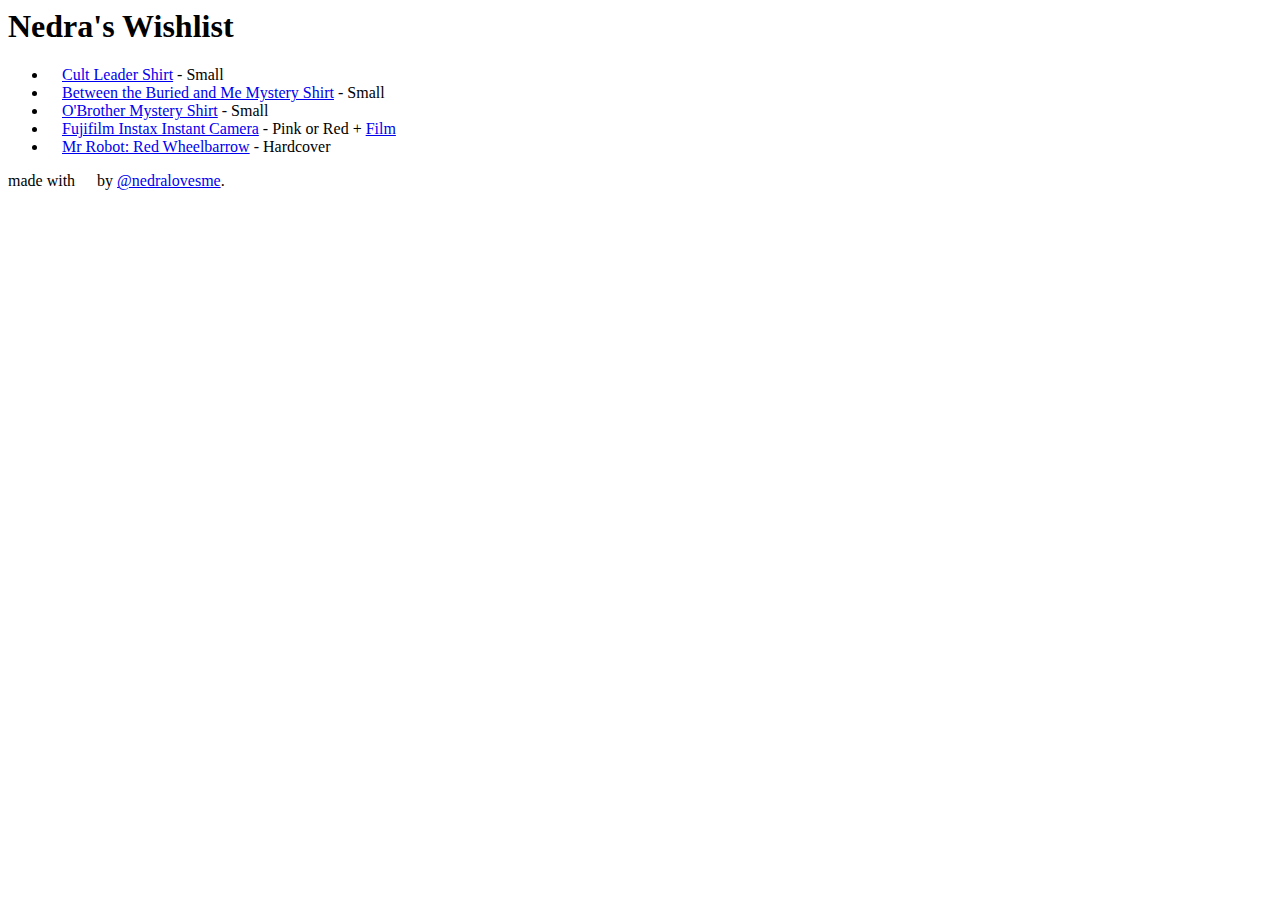
==== index.html @ fdc57a44 "Update index.html" ====
<html>
	<head>
	<link rel="stylesheet" type="text/css" href="style.css">
	</head>
	<body>
	<div class="header"><h1>Nedra's Wishlist
		</h1>
	</div>
	<p>
	<div class="list">
	<ul>
		<li><img src="heartlogo.png" width=10>
		<a href="https://holymountainprinting.myshopify.com/collections/cult-leader/products/cult-leader-claw-hammer-shirt">Cult Leader Shirt</a> -  Small</li>
		<li><img src="heartlogo.png" width=10>
		<a href="https://www.merchlimited.com/collections/between-the-buried-and-me/products/between-the-buried-and-me-mystery-sale">Between the Buried and Me Mystery Shirt</a> - Small</li>
		<li><img src="heartlogo.png" width=10>
		<a href="http://www.obrothermerch.net/product/the-o-b-r-o-special-5">O'Brother Mystery Shirt</a> - Small</li>
		<li><img src="heartlogo.png" width=10>
		<a href="https://www.amazon.com/dp/B01I0GCDAA/ref=wl_it_dp_o_pC_nS_ttl?_encoding=UTF8&colid=1GMEW7J4OYS8R&coliid=I3K674WRLLKGOI&psc=1">Fujifilm Instax Instant Camera</a> - Pink or Red + <a href="https://www.amazon.com/dp/B004U7JYXS/ref=wl_it_dp_o_pd_S_ttl?_encoding=UTF8&colid=1GMEW7J4OYS8R&coliid=IT45Z8YY3MDYO">Film</a></li>
		<li><img src="heartlogo.png" width=10>
		<a href="https://www.amazon.com/MR-ROBOT-Red-Wheelbarrow-eps1-91-redwheelbarr0w-txt/dp/1419724428/ref=sr_1_1?s=books&ie=UTF8&qid=1479776455&sr=1-1&keywords=red+wheelbarrow">Mr Robot: Red Wheelbarrow</a> - Hardcover</li>
	</ul>
	</div>
	<div class="footer">made with <img src="img/heartlogo.png" width="14"> by <a href="instagram.com/nedralovesme">@nedralovesme</a>.</div>
	</body>
</html>
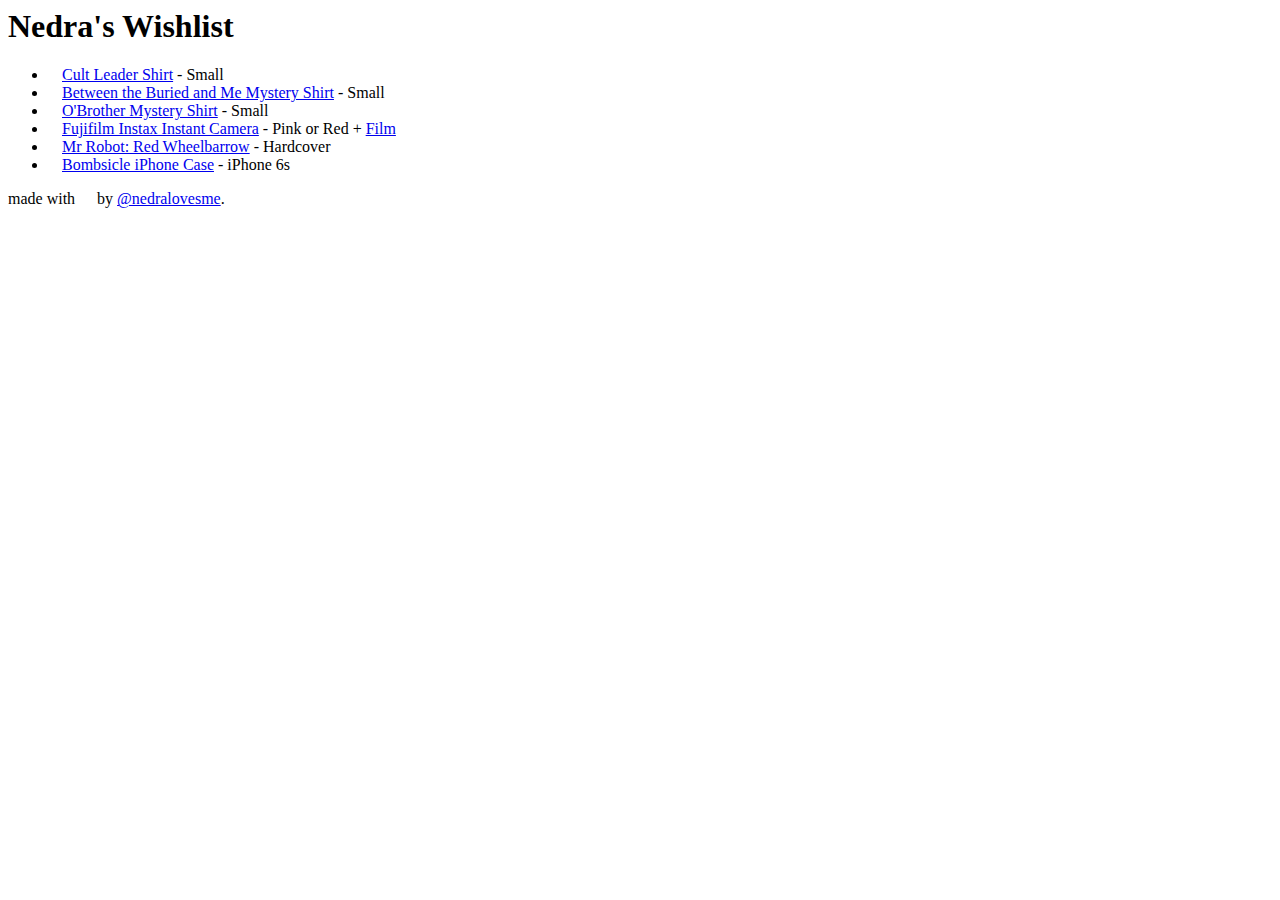
==== commit b3b06cbb: "Update index.html" ====
--- a/index.html
+++ b/index.html
@@ -19,8 +19,10 @@
 		<a href="https://www.amazon.com/dp/B01I0GCDAA/ref=wl_it_dp_o_pC_nS_ttl?_encoding=UTF8&colid=1GMEW7J4OYS8R&coliid=I3K674WRLLKGOI&psc=1">Fujifilm Instax Instant Camera</a> - Pink or Red + <a href="https://www.amazon.com/dp/B004U7JYXS/ref=wl_it_dp_o_pd_S_ttl?_encoding=UTF8&colid=1GMEW7J4OYS8R&coliid=IT45Z8YY3MDYO">Film</a></li>
 		<li><img src="heartlogo.png" width=10>
 		<a href="https://www.amazon.com/MR-ROBOT-Red-Wheelbarrow-eps1-91-redwheelbarr0w-txt/dp/1419724428/ref=sr_1_1?s=books&ie=UTF8&qid=1479776455&sr=1-1&keywords=red+wheelbarrow">Mr Robot: Red Wheelbarrow</a> - Hardcover</li>
+		<li><img src="heartlogo.png" width=10>
+		<a href="http://www.ebay.com/itm/172305749484?var=471125760867wheelbarrow">Bombsicle iPhone Case</a> - iPhone 6s</li>
 	</ul>
 	</div>
-	<div class="footer">made with <img src="img/heartlogo.png" width="14"> by <a href="instagram.com/nedralovesme">@nedralovesme</a>.</div>
+	<div class="footer">made with <img src="heartlogo.png" width="14"> by <a href="instagram.com/nedralovesme">@nedralovesme</a>.</div>
 	</body>
 </html>
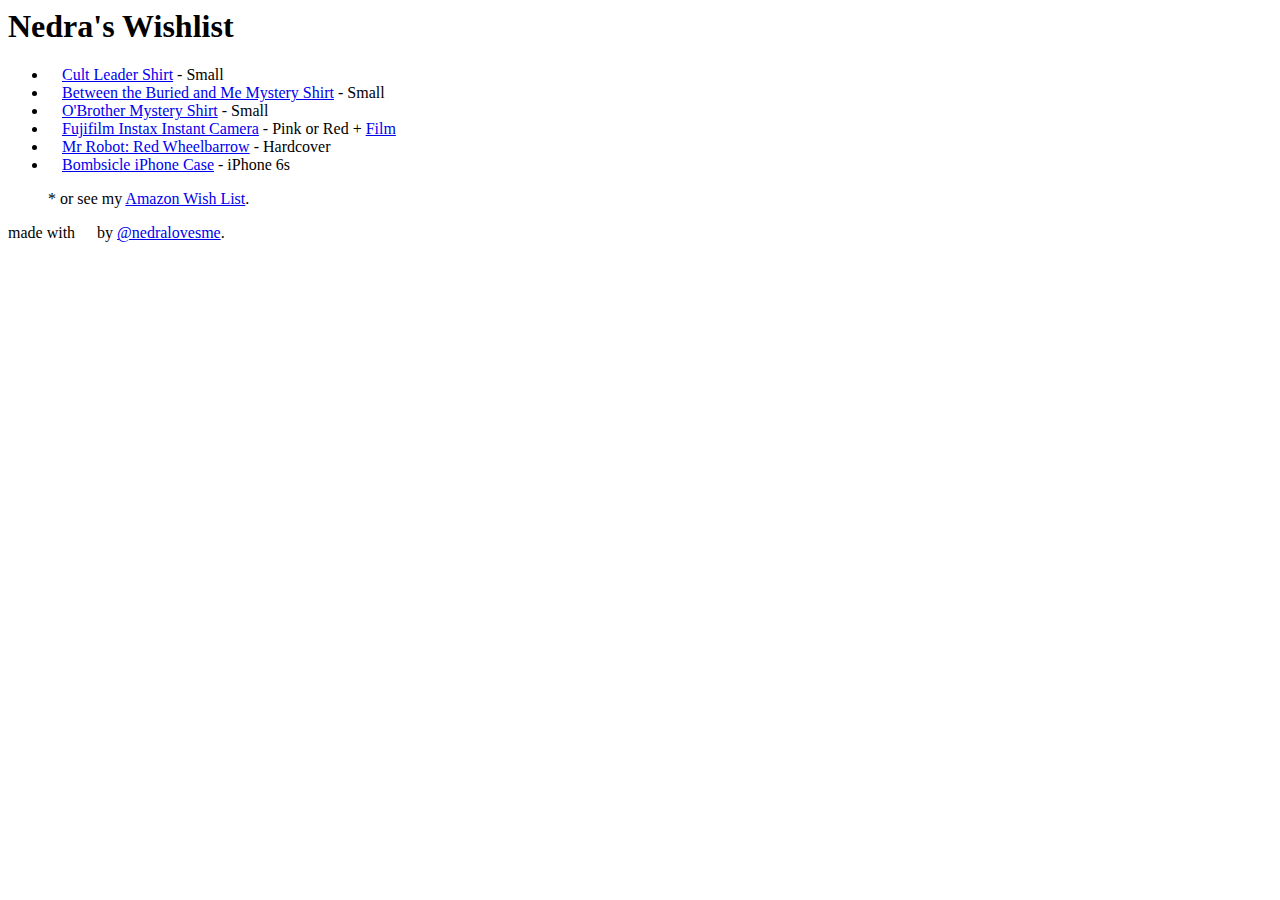
==== commit 10f9371c: "Update index.html" ====
--- a/index.html
+++ b/index.html
@@ -21,6 +21,7 @@
 		<a href="https://www.amazon.com/MR-ROBOT-Red-Wheelbarrow-eps1-91-redwheelbarr0w-txt/dp/1419724428/ref=sr_1_1?s=books&ie=UTF8&qid=1479776455&sr=1-1&keywords=red+wheelbarrow">Mr Robot: Red Wheelbarrow</a> - Hardcover</li>
 		<li><img src="heartlogo.png" width=10>
 		<a href="http://www.ebay.com/itm/172305749484?var=471125760867wheelbarrow">Bombsicle iPhone Case</a> - iPhone 6s</li>
+		<p>* or see my <a href="https://www.amazon.com/gp/registry/wishlist/1GMEW7J4OYS8R/ref=cm_wl_list_o_1?">Amazon Wish List</a>.</p>
 	</ul>
 	</div>
 	<div class="footer">made with <img src="heartlogo.png" width="14"> by <a href="instagram.com/nedralovesme">@nedralovesme</a>.</div>
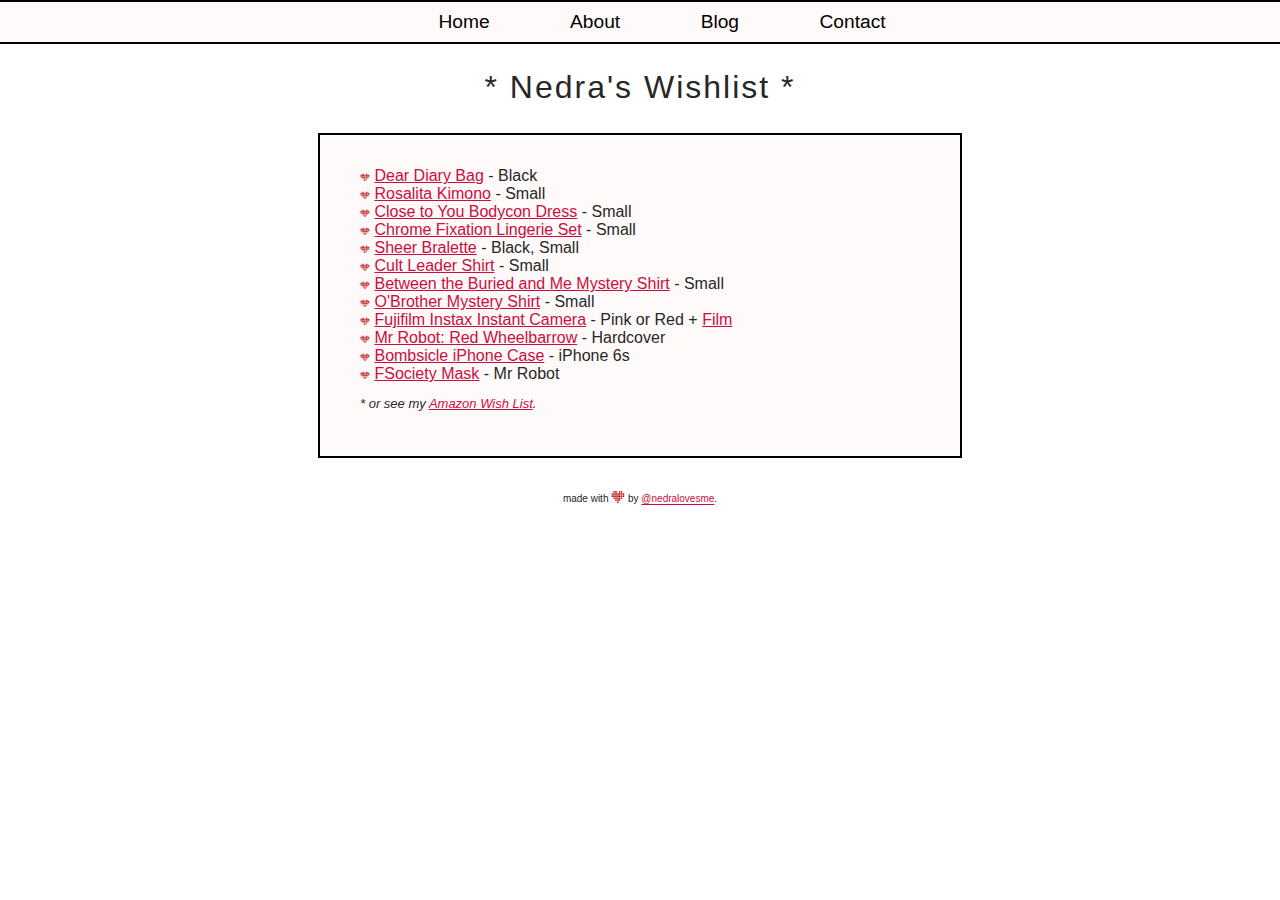
==== commit db67166b: "Update index.html" ====
--- a/index.html
+++ b/index.html
@@ -1,29 +1,51 @@
 <html>
 	<head>
 	<link rel="stylesheet" type="text/css" href="style.css">
+	<link rel="stylesheet" type="text/css" href="normalize.css">
 	</head>
-	<body>
-	<div class="header"><h1>Nedra's Wishlist
+    
+	<div class="header">
+	<div class="nav">
+      <ul>
+        <li class="home"><a href="#">Home</a></li>
+        <li class="about"><a href="#">About</a></li>
+        <li class="news"><a href="#">Blog</a></li>
+        <li class="contact"><a href="#">Contact</a></li>
+      </ul>
+    </div>
+	<body><h1>* Nedra's Wishlist *
 		</h1>
 	</div>
 	<p>
 	<div class="list">
 	<ul>
-		<li><img src="heartlogo.png" width=10>
+		<li><img src="img/heartlogo.png" width=10>
+		<a href="http://www.dollskill.com/dear-diary-bag.html">Dear Diary Bag</a> -  Black</li>
+		<li><img src="img/heartlogo.png" width=10>
+		<a href="http://www.dollskill.com/rosalita-floral-kimono.html">Rosalita Kimono</a> - Small</li>
+		<li><img src="img/heartlogo.png" width=10>
+		<a href="http://www.dollskill.com/close-to-you-bodycon-dress.html">Close to You Bodycon Dress</a> - Small</li>
+		<li><img src="img/heartlogo.png" width=10>
+		<a href="http://www.dollskill.com/fetish-black-lingerie-set.html">Chrome Fixation Lingerie Set</a> - Small</li>
+		<li><img src="img/heartlogo.png" width=10>
+		<a href="http://www.forever21.com/Product/Product.aspx?BR=f21&Category=intimates_loungewear&ProductID=2000202900&VariantID=">Sheer Bralette</a> -  Black, Small</li>
+		<li><img src="img/heartlogo.png" width=10>
 		<a href="https://holymountainprinting.myshopify.com/collections/cult-leader/products/cult-leader-claw-hammer-shirt">Cult Leader Shirt</a> -  Small</li>
-		<li><img src="heartlogo.png" width=10>
+		<li><img src="img/heartlogo.png" width=10>
 		<a href="https://www.merchlimited.com/collections/between-the-buried-and-me/products/between-the-buried-and-me-mystery-sale">Between the Buried and Me Mystery Shirt</a> - Small</li>
-		<li><img src="heartlogo.png" width=10>
+		<li><img src="img/heartlogo.png" width=10>
 		<a href="http://www.obrothermerch.net/product/the-o-b-r-o-special-5">O'Brother Mystery Shirt</a> - Small</li>
-		<li><img src="heartlogo.png" width=10>
+		<li><img src="img/heartlogo.png" width=10>
 		<a href="https://www.amazon.com/dp/B01I0GCDAA/ref=wl_it_dp_o_pC_nS_ttl?_encoding=UTF8&colid=1GMEW7J4OYS8R&coliid=I3K674WRLLKGOI&psc=1">Fujifilm Instax Instant Camera</a> - Pink or Red + <a href="https://www.amazon.com/dp/B004U7JYXS/ref=wl_it_dp_o_pd_S_ttl?_encoding=UTF8&colid=1GMEW7J4OYS8R&coliid=IT45Z8YY3MDYO">Film</a></li>
-		<li><img src="heartlogo.png" width=10>
+		<li><img src="img/heartlogo.png" width=10>
 		<a href="https://www.amazon.com/MR-ROBOT-Red-Wheelbarrow-eps1-91-redwheelbarr0w-txt/dp/1419724428/ref=sr_1_1?s=books&ie=UTF8&qid=1479776455&sr=1-1&keywords=red+wheelbarrow">Mr Robot: Red Wheelbarrow</a> - Hardcover</li>
-		<li><img src="heartlogo.png" width=10>
+		<li><img src="img/heartlogo.png" width=10>
 		<a href="http://www.ebay.com/itm/172305749484?var=471125760867wheelbarrow">Bombsicle iPhone Case</a> - iPhone 6s</li>
+		<li><img src="img/heartlogo.png" width=10>
+		<a href="http://www.ebay.com/itm/Mr-Robot-Fsociety-Mask-Officially-Licensed-by-NBC-Universal-FAST-FREE-SHIPPING-/152259632172?hash=item2373619c2c:g:kAAAAOSwLF1X7TNo">FSociety Mask</a> - Mr Robot</li>
 		<p>* or see my <a href="https://www.amazon.com/gp/registry/wishlist/1GMEW7J4OYS8R/ref=cm_wl_list_o_1?">Amazon Wish List</a>.</p>
 	</ul>
 	</div>
-	<div class="footer">made with <img src="heartlogo.png" width="14"> by <a href="instagram.com/nedralovesme">@nedralovesme</a>.</div>
+	<div class="footer">made with <img src="img/heartlogo.png" width="14"> by <a href="http://instagram.com/nedralovesme">@nedralovesme</a>.</div>
 	</body>
 </html>
--- a/style.css
+++ b/style.css
@@ -0,0 +1,116 @@
+html {
+	font-family: sans-serif;
+	color: #272727;
+}
+
+a {
+	color: #ce0c3d;
+}
+
+a:hover {
+	color: #000;
+}
+
+.nav {
+  background-color: #fffafa;
+
+}
+
+.nav ul {
+  list-style: none;
+  text-align: center;
+  margin: 0;
+}
+.nav li {
+  font-family: 'Oswald', sans-serif;
+  font-size: 1.2em;
+  line-height: 40px;
+  height: 40px;
+  display: inline-block;
+  margin-right: -4px
+}
+ 
+.nav a {
+  text-decoration: none;
+  color: #000;
+  display: block;
+  padding-left: 40px;
+  padding-right: 40px;
+  transition: .3s background-color;
+}
+ 
+.nav a:hover {
+  background-color: #ce0c3d;
+}
+ 
+.nav a.active {
+  background-color: #fff;
+  color: #444;
+  cursor: default;
+}
+
+/*#nav ul{
+	background-color: #fffafa;
+	float: top;
+	display: inline;
+	width: 150px;
+    height: 75px;
+    margin: 10px;;
+	border-top: 1em solid #000;
+	border-right: 1em solid #000;
+	border-left: 1em solid #000;
+	border-bottom: 1em solid #000;
+	*/
+}
+
+.header {
+	font-family: "Open Sans", "Helvetica Neue", Helvetica, Arial, sans-serif;
+	/*background-color: #f2f2f2;*/
+    /*padding: .4rem 0*/
+    }
+
+.header 
+	h1 {
+	font-weight: 200;
+	text-align: center;
+	font-size: 2em;
+	letter-spacing: 2px;
+    padding: .2rem 0 .4rem;
+
+}
+
+
+ul {
+	border-top: 2px solid #000;
+	border-bottom: 2px solid #000;
+	background-color: #fffafa;
+	/*text-align: justify;*/
+	text-decoration: none;
+	list-style-type: none;
+	
+}
+
+.list 
+	ul {
+	width: 600px;
+	margin: 0 auto;
+	border-right: 2px solid #000;
+	border-left: 2px solid #000;
+	padding-top: 2rem;
+	padding-bottom: 2rem;
+
+}
+
+p {
+	font-style: italic;
+	font-size: small;
+}
+.footer {
+	width: 650px;
+	margin: 0 auto;
+	font-size: x-small;
+	text-align: center;
+	/*border-top: 2px dotted #000;*/
+    padding-top: 2rem;
+    margin-bottom: 3rem
+}
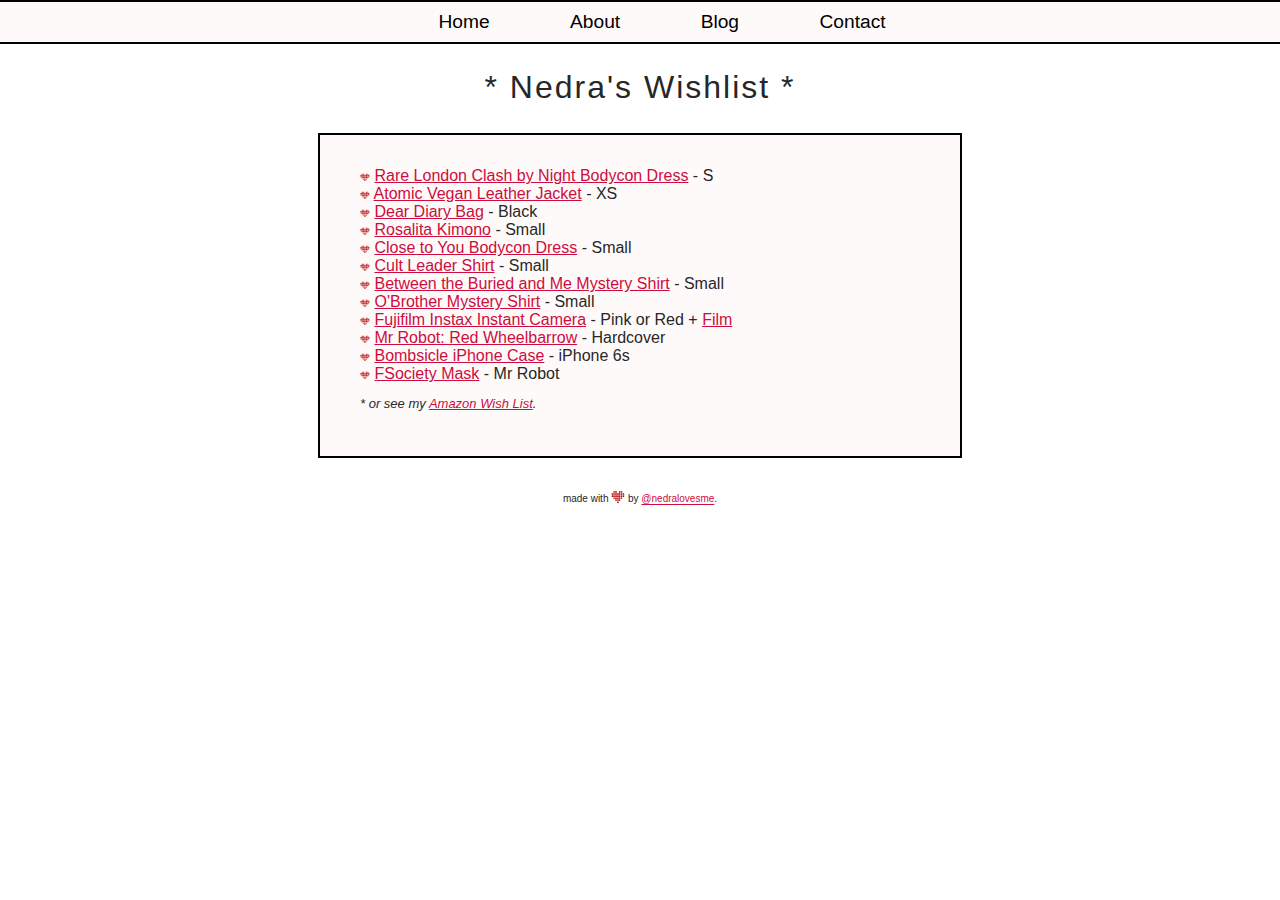
==== commit 8841ddc5: "Update index.html" ====
--- a/index.html
+++ b/index.html
@@ -1,34 +1,34 @@
 <html>
-	<head>
+<head>
 	<link rel="stylesheet" type="text/css" href="style.css">
 	<link rel="stylesheet" type="text/css" href="normalize.css">
+		<title>* Nedra's Wishlist *</title>
 	</head>
     
 	<div class="header">
 	<div class="nav">
-      <ul>
-        <li class="home"><a href="#">Home</a></li>
-        <li class="about"><a href="#">About</a></li>
+      	<ul>
+       	<li class="home"><a href="#">Home</a></li>
+       	<li class="about"><a href="#">About</a></li>
         <li class="news"><a href="#">Blog</a></li>
         <li class="contact"><a href="#">Contact</a></li>
       </ul>
-    </div>
-	<body><h1>* Nedra's Wishlist *
-		</h1>
-	</div>
+    </div>	
+	<body><h1>* Nedra's Wishlist *</h1>
+		</div>
 	<p>
 	<div class="list">
 	<ul>
+		<li><img src="img/heartlogo.png" width=10>
+		<a href="http://www.nastygal.com/product/rare-london-clash-by-night-bodycon-dress">Rare London Clash by Night Bodycon Dress</a> -  S</li>
+		<li><img src="img/heartlogo.png" width=10>
+		<a href="http://www.nastygal.com/clothes-jackets-coats/nasty-gal-atomic-vegan-leather-jacket">Atomic Vegan Leather Jacket</a> -  XS</li>
 		<li><img src="img/heartlogo.png" width=10>
 		<a href="http://www.dollskill.com/dear-diary-bag.html">Dear Diary Bag</a> -  Black</li>
 		<li><img src="img/heartlogo.png" width=10>
 		<a href="http://www.dollskill.com/rosalita-floral-kimono.html">Rosalita Kimono</a> - Small</li>
 		<li><img src="img/heartlogo.png" width=10>
 		<a href="http://www.dollskill.com/close-to-you-bodycon-dress.html">Close to You Bodycon Dress</a> - Small</li>
-		<li><img src="img/heartlogo.png" width=10>
-		<a href="http://www.dollskill.com/fetish-black-lingerie-set.html">Chrome Fixation Lingerie Set</a> - Small</li>
-		<li><img src="img/heartlogo.png" width=10>
-		<a href="http://www.forever21.com/Product/Product.aspx?BR=f21&Category=intimates_loungewear&ProductID=2000202900&VariantID=">Sheer Bralette</a> -  Black, Small</li>
 		<li><img src="img/heartlogo.png" width=10>
 		<a href="https://holymountainprinting.myshopify.com/collections/cult-leader/products/cult-leader-claw-hammer-shirt">Cult Leader Shirt</a> -  Small</li>
 		<li><img src="img/heartlogo.png" width=10>
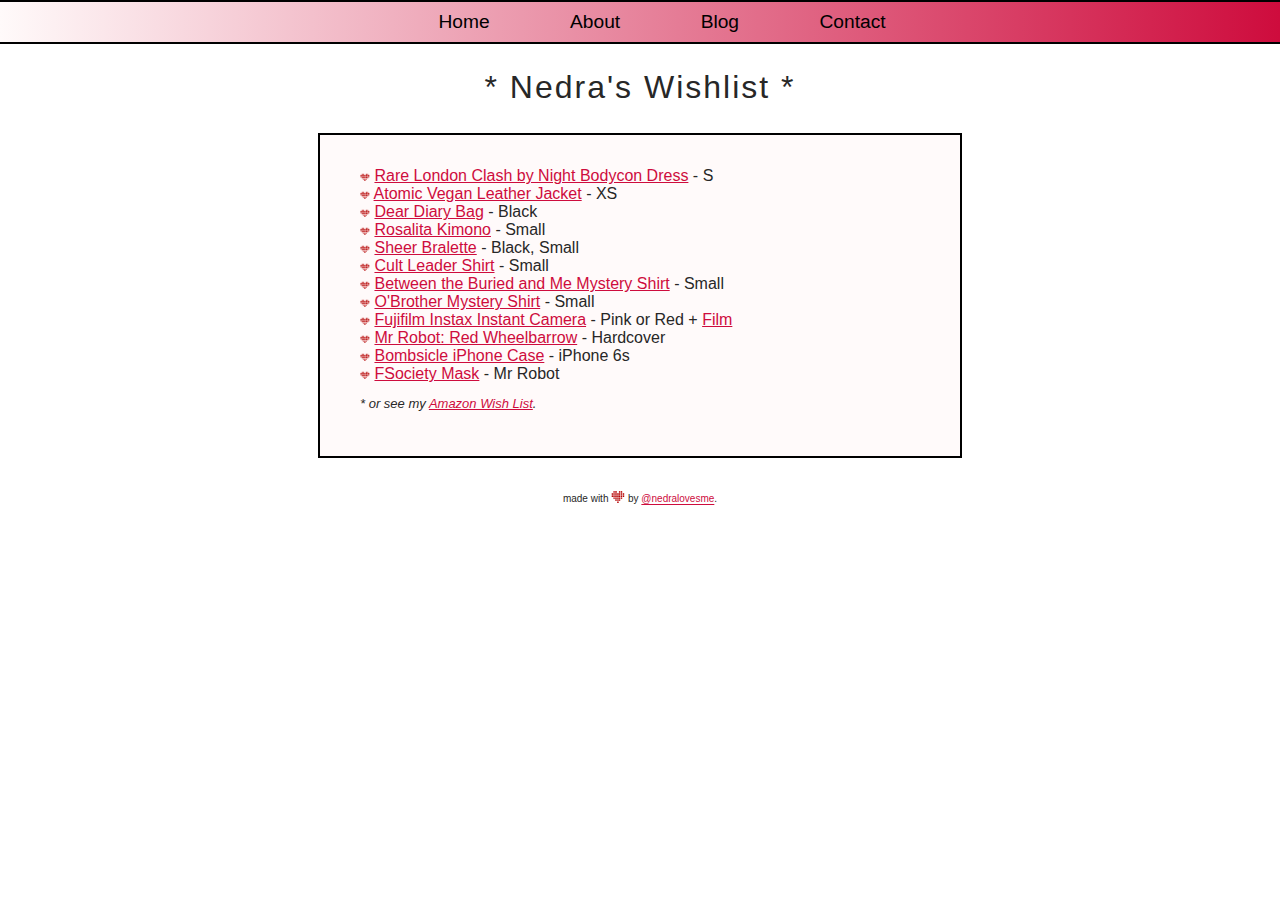
==== commit 22e22d87: "Update index.html" ====
--- a/index.html
+++ b/index.html
@@ -1,51 +1,55 @@
 <html>
-<head>
+	<head>
 	<link rel="stylesheet" type="text/css" href="style.css">
 	<link rel="stylesheet" type="text/css" href="normalize.css">
-		<title>* Nedra's Wishlist *</title>
 	</head>
     
 	<div class="header">
 	<div class="nav">
-      	<ul>
-       	<li class="home"><a href="#">Home</a></li>
-       	<li class="about"><a href="#">About</a></li>
+      <ul>
+        <li class="home"><a href="#">Home</a></li>
+        <li class="about"><a href="#">About</a></li>
         <li class="news"><a href="#">Blog</a></li>
         <li class="contact"><a href="#">Contact</a></li>
       </ul>
-    </div>	
-	<body><h1>* Nedra's Wishlist *</h1>
-		</div>
+    </div>
+	<body><h1>* Nedra's Wishlist *
+		</h1>
+	</div>
 	<p>
 	<div class="list">
 	<ul>
 		<li><img src="img/heartlogo.png" width=10>
-		<a href="http://www.nastygal.com/product/rare-london-clash-by-night-bodycon-dress">Rare London Clash by Night Bodycon Dress</a> -  S</li>
+		<a href="http://www.nastygal.com/product/rare-london-clash-by-night-bodycon-dress" target="_blank">Rare London Clash by Night Bodycon Dress</a> -  S</li>
 		<li><img src="img/heartlogo.png" width=10>
-		<a href="http://www.nastygal.com/clothes-jackets-coats/nasty-gal-atomic-vegan-leather-jacket">Atomic Vegan Leather Jacket</a> -  XS</li>
+		<a href="http://www.nastygal.com/clothes-jackets-coats/nasty-gal-atomic-vegan-leather-jacket" target="_blank">Atomic Vegan Leather Jacket</a> -  XS</li>
 		<li><img src="img/heartlogo.png" width=10>
-		<a href="http://www.dollskill.com/dear-diary-bag.html">Dear Diary Bag</a> -  Black</li>
+		<a href="http://www.dollskill.com/dear-diary-bag.html" target="_blank">Dear Diary Bag</a> -  Black</li>
 		<li><img src="img/heartlogo.png" width=10>
-		<a href="http://www.dollskill.com/rosalita-floral-kimono.html">Rosalita Kimono</a> - Small</li>
-		<li><img src="img/heartlogo.png" width=10>
+		<a href="http://www.dollskill.com/rosalita-floral-kimono.html" target="_blank">Rosalita Kimono</a> - Small</li>
+		<!-- <li><img src="img/heartlogo.png" width=10>
 		<a href="http://www.dollskill.com/close-to-you-bodycon-dress.html">Close to You Bodycon Dress</a> - Small</li>
 		<li><img src="img/heartlogo.png" width=10>
-		<a href="https://holymountainprinting.myshopify.com/collections/cult-leader/products/cult-leader-claw-hammer-shirt">Cult Leader Shirt</a> -  Small</li>
+		<a href="http://www.dollskill.com/fetish-black-lingerie-set.html">Chrome Fixation Lingerie Set</a> - Small</li> -->
 		<li><img src="img/heartlogo.png" width=10>
-		<a href="https://www.merchlimited.com/collections/between-the-buried-and-me/products/between-the-buried-and-me-mystery-sale">Between the Buried and Me Mystery Shirt</a> - Small</li>
+		<a href="http://www.forever21.com/Product/Product.aspx?BR=f21&Category=intimates_loungewear&ProductID=2000202900&VariantID=" target="_blank">Sheer Bralette</a> -  Black, Small</li>
 		<li><img src="img/heartlogo.png" width=10>
-		<a href="http://www.obrothermerch.net/product/the-o-b-r-o-special-5">O'Brother Mystery Shirt</a> - Small</li>
+		<a href="https://holymountainprinting.myshopify.com/collections/cult-leader/products/cult-leader-claw-hammer-shirt" target="_blank">Cult Leader Shirt</a> -  Small</li>
 		<li><img src="img/heartlogo.png" width=10>
-		<a href="https://www.amazon.com/dp/B01I0GCDAA/ref=wl_it_dp_o_pC_nS_ttl?_encoding=UTF8&colid=1GMEW7J4OYS8R&coliid=I3K674WRLLKGOI&psc=1">Fujifilm Instax Instant Camera</a> - Pink or Red + <a href="https://www.amazon.com/dp/B004U7JYXS/ref=wl_it_dp_o_pd_S_ttl?_encoding=UTF8&colid=1GMEW7J4OYS8R&coliid=IT45Z8YY3MDYO">Film</a></li>
+		<a href="https://www.merchlimited.com/collections/between-the-buried-and-me/products/between-the-buried-and-me-mystery-sale" target="_blank">Between the Buried and Me Mystery Shirt</a> - Small</li>
 		<li><img src="img/heartlogo.png" width=10>
-		<a href="https://www.amazon.com/MR-ROBOT-Red-Wheelbarrow-eps1-91-redwheelbarr0w-txt/dp/1419724428/ref=sr_1_1?s=books&ie=UTF8&qid=1479776455&sr=1-1&keywords=red+wheelbarrow">Mr Robot: Red Wheelbarrow</a> - Hardcover</li>
+		<a href="http://www.obrothermerch.net/product/the-o-b-r-o-special-5" target="_blank">O'Brother Mystery Shirt</a> - Small</li>
 		<li><img src="img/heartlogo.png" width=10>
-		<a href="http://www.ebay.com/itm/172305749484?var=471125760867wheelbarrow">Bombsicle iPhone Case</a> - iPhone 6s</li>
+		<a href="https://www.amazon.com/dp/B01I0GCDAA/ref=wl_it_dp_o_pC_nS_ttl?_encoding=UTF8&colid=1GMEW7J4OYS8R&coliid=I3K674WRLLKGOI&psc=1" target="_blank">Fujifilm Instax Instant Camera</a> - Pink or Red + <a href="https://www.amazon.com/dp/B004U7JYXS/ref=wl_it_dp_o_pd_S_ttl?_encoding=UTF8&colid=1GMEW7J4OYS8R&coliid=IT45Z8YY3MDYO" target="_blank">Film</a></li>
 		<li><img src="img/heartlogo.png" width=10>
-		<a href="http://www.ebay.com/itm/Mr-Robot-Fsociety-Mask-Officially-Licensed-by-NBC-Universal-FAST-FREE-SHIPPING-/152259632172?hash=item2373619c2c:g:kAAAAOSwLF1X7TNo">FSociety Mask</a> - Mr Robot</li>
-		<p>* or see my <a href="https://www.amazon.com/gp/registry/wishlist/1GMEW7J4OYS8R/ref=cm_wl_list_o_1?">Amazon Wish List</a>.</p>
+		<a href="https://www.amazon.com/MR-ROBOT-Red-Wheelbarrow-eps1-91-redwheelbarr0w-txt/dp/1419724428/ref=sr_1_1?s=books&ie=UTF8&qid=1479776455&sr=1-1&keywords=red+wheelbarrow" target="_blank">Mr Robot: Red Wheelbarrow</a> - Hardcover</li>
+		<li><img src="img/heartlogo.png" width=10>
+		<a href="http://www.ebay.com/itm/172305749484?var=471125760867wheelbarrow" target="_blank">Bombsicle iPhone Case</a> - iPhone 6s</li>
+		<li><img src="img/heartlogo.png" width=10>
+		<a href="http://www.ebay.com/itm/Mr-Robot-Fsociety-Mask-Officially-Licensed-by-NBC-Universal-FAST-FREE-SHIPPING-/152259632172?hash=item2373619c2c:g:kAAAAOSwLF1X7TNo" target="_blank">FSociety Mask</a> - Mr Robot</li>
+		<p>* or see my <a href="https://www.amazon.com/gp/registry/wishlist/1GMEW7J4OYS8R/ref=cm_wl_list_o_1?" target="_blank">Amazon Wish List</a>.</p>
 	</ul>
 	</div>
-	<div class="footer">made with <img src="img/heartlogo.png" width="14"> by <a href="http://instagram.com/nedralovesme">@nedralovesme</a>.</div>
+	<div class="footer">made with <img src="img/heartlogo.png" width="14"> by <a href="instagram.com/nedralovesme">@nedralovesme</a>.</div>
 	</body>
 </html>
--- a/style.css
+++ b/style.css
@@ -1,6 +1,15 @@
 html {
 	font-family: sans-serif;
 	color: #272727;
+}
+
+body {
+    background: #ffffff; /*
+    background: -webkit-linear-gradient(#eee, #ce0c3d);
+    background: -o-linear-gradient(#eee, #ce0c3d);
+    background: -moz-linear-gradient(#eee, #ce0c3d);
+    background: linear-gradient(#eee, #ce0c3d);*/
+
 }
 
 a {
@@ -12,14 +21,20 @@
 }
 
 .nav {
-  background-color: #fffafa;
-
 }
 
 .nav ul {
-  list-style: none;
-  text-align: center;
-  margin: 0;
+  	list-style: none;
+  	text-align: center;
+  	margin: 0;
+	background: #fffafa;
+ 	background: -webkit-linear-gradient(left, #fffafa, #ce0c3d);
+    background: -o-linear-gradient(right, #fffafa, #ce0c3d);
+    background: -moz-linear-gradient(right, #fffafa, #ce0c3d);
+    background: linear-gradient(to right, #fffafa, #ce0c3d);
+
+
+
 }
 .nav li {
   font-family: 'Oswald', sans-serif;
